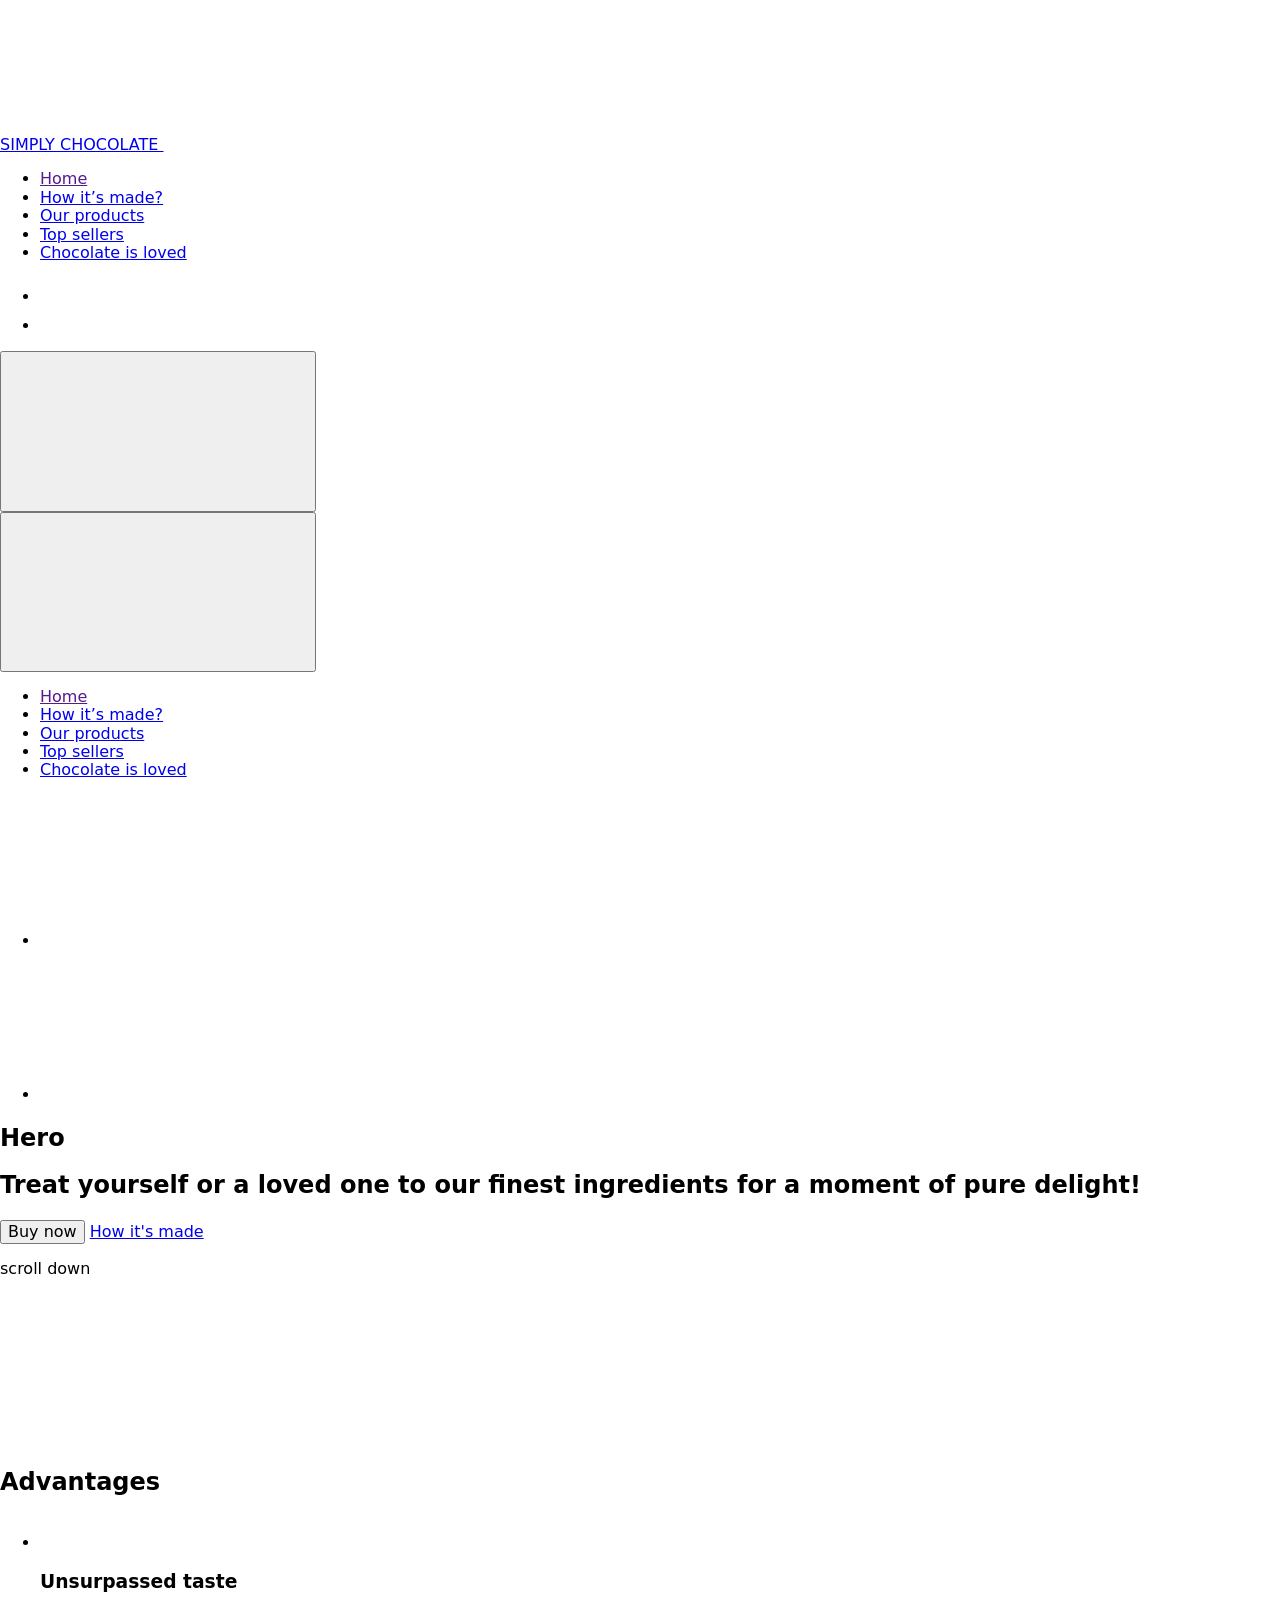
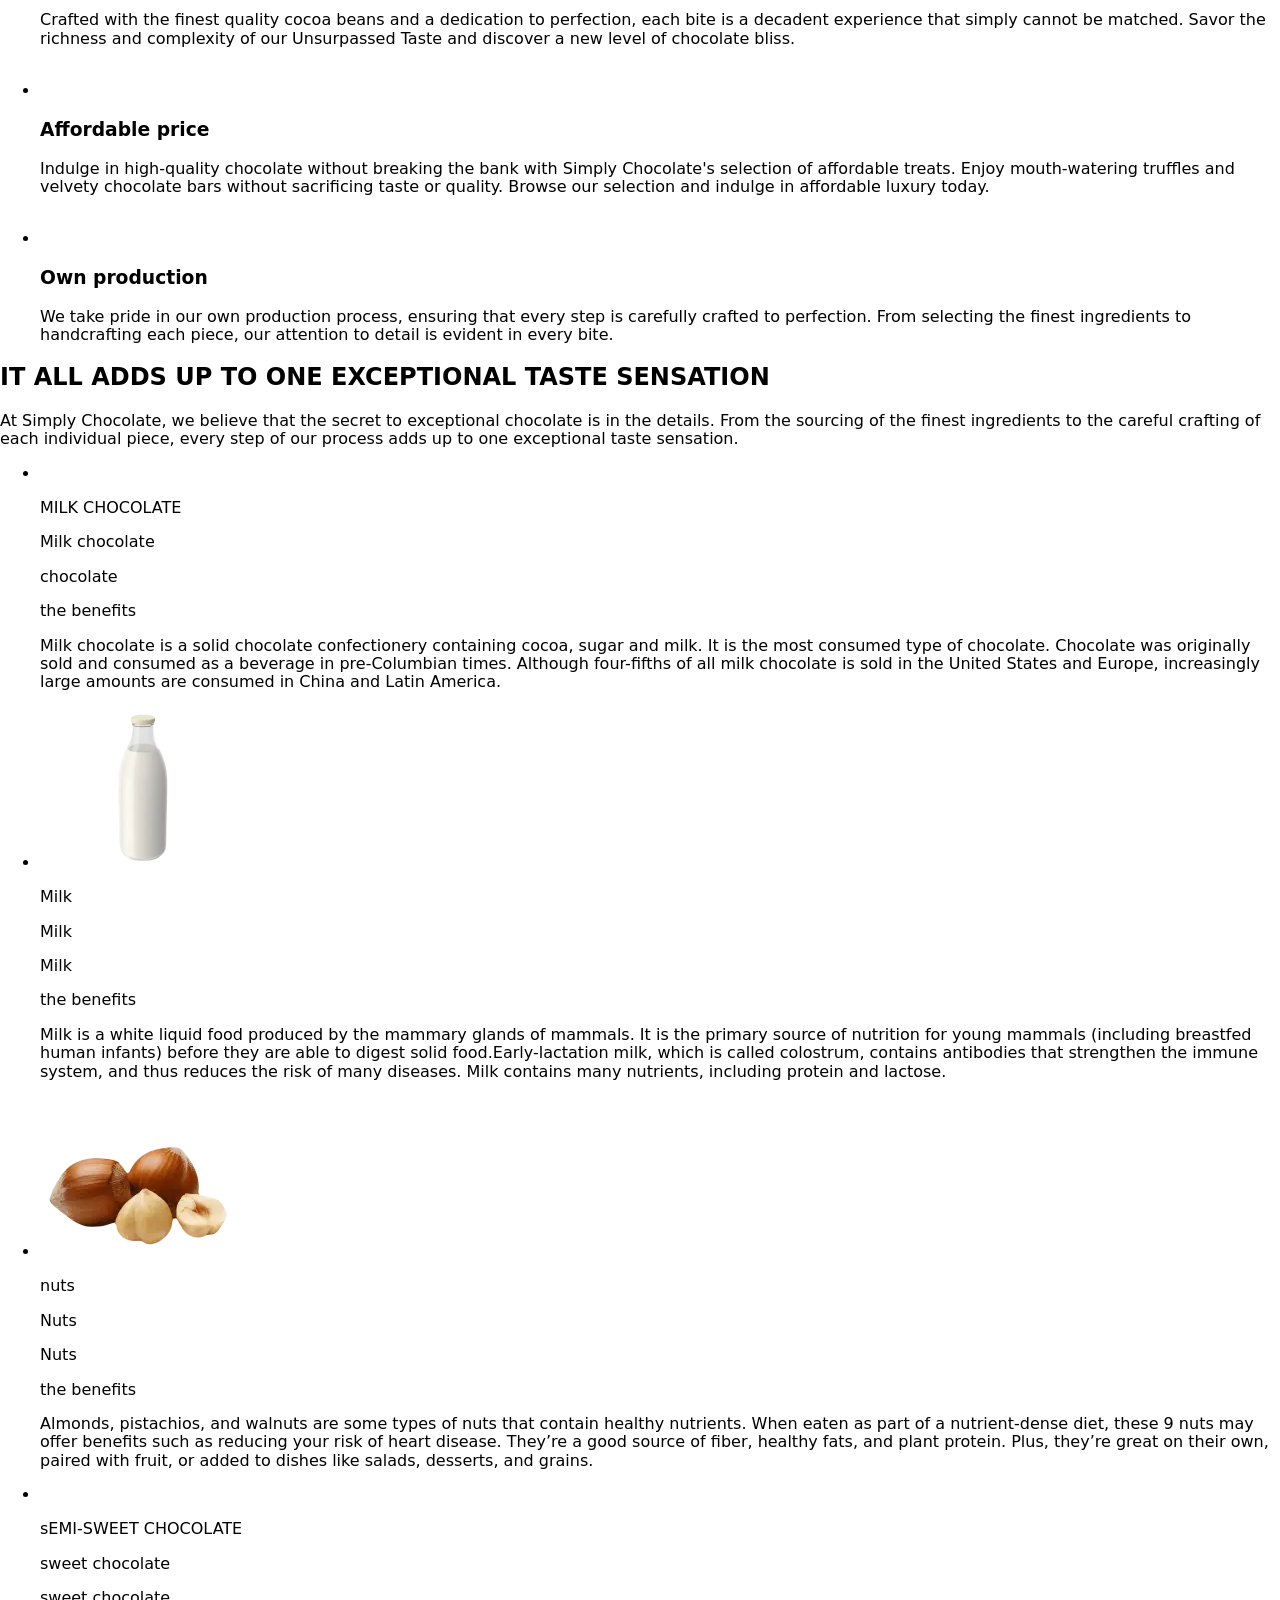
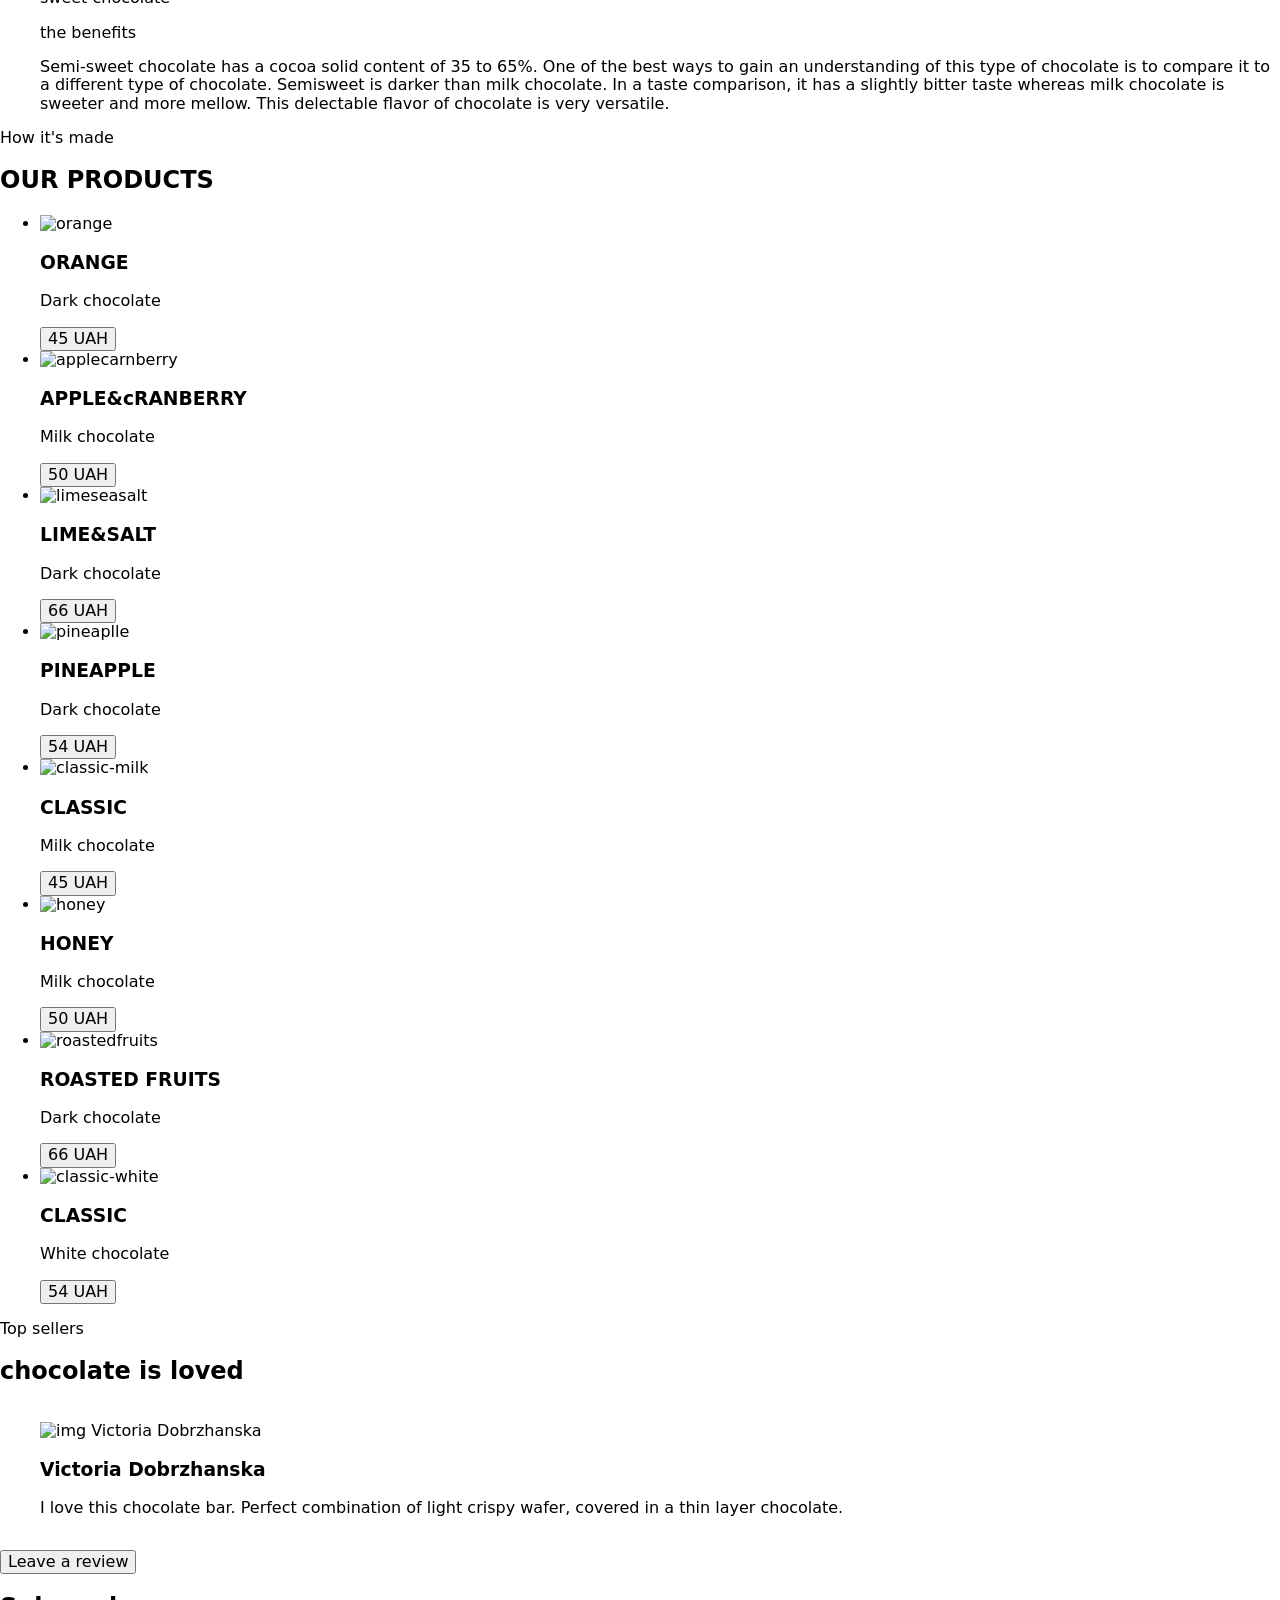
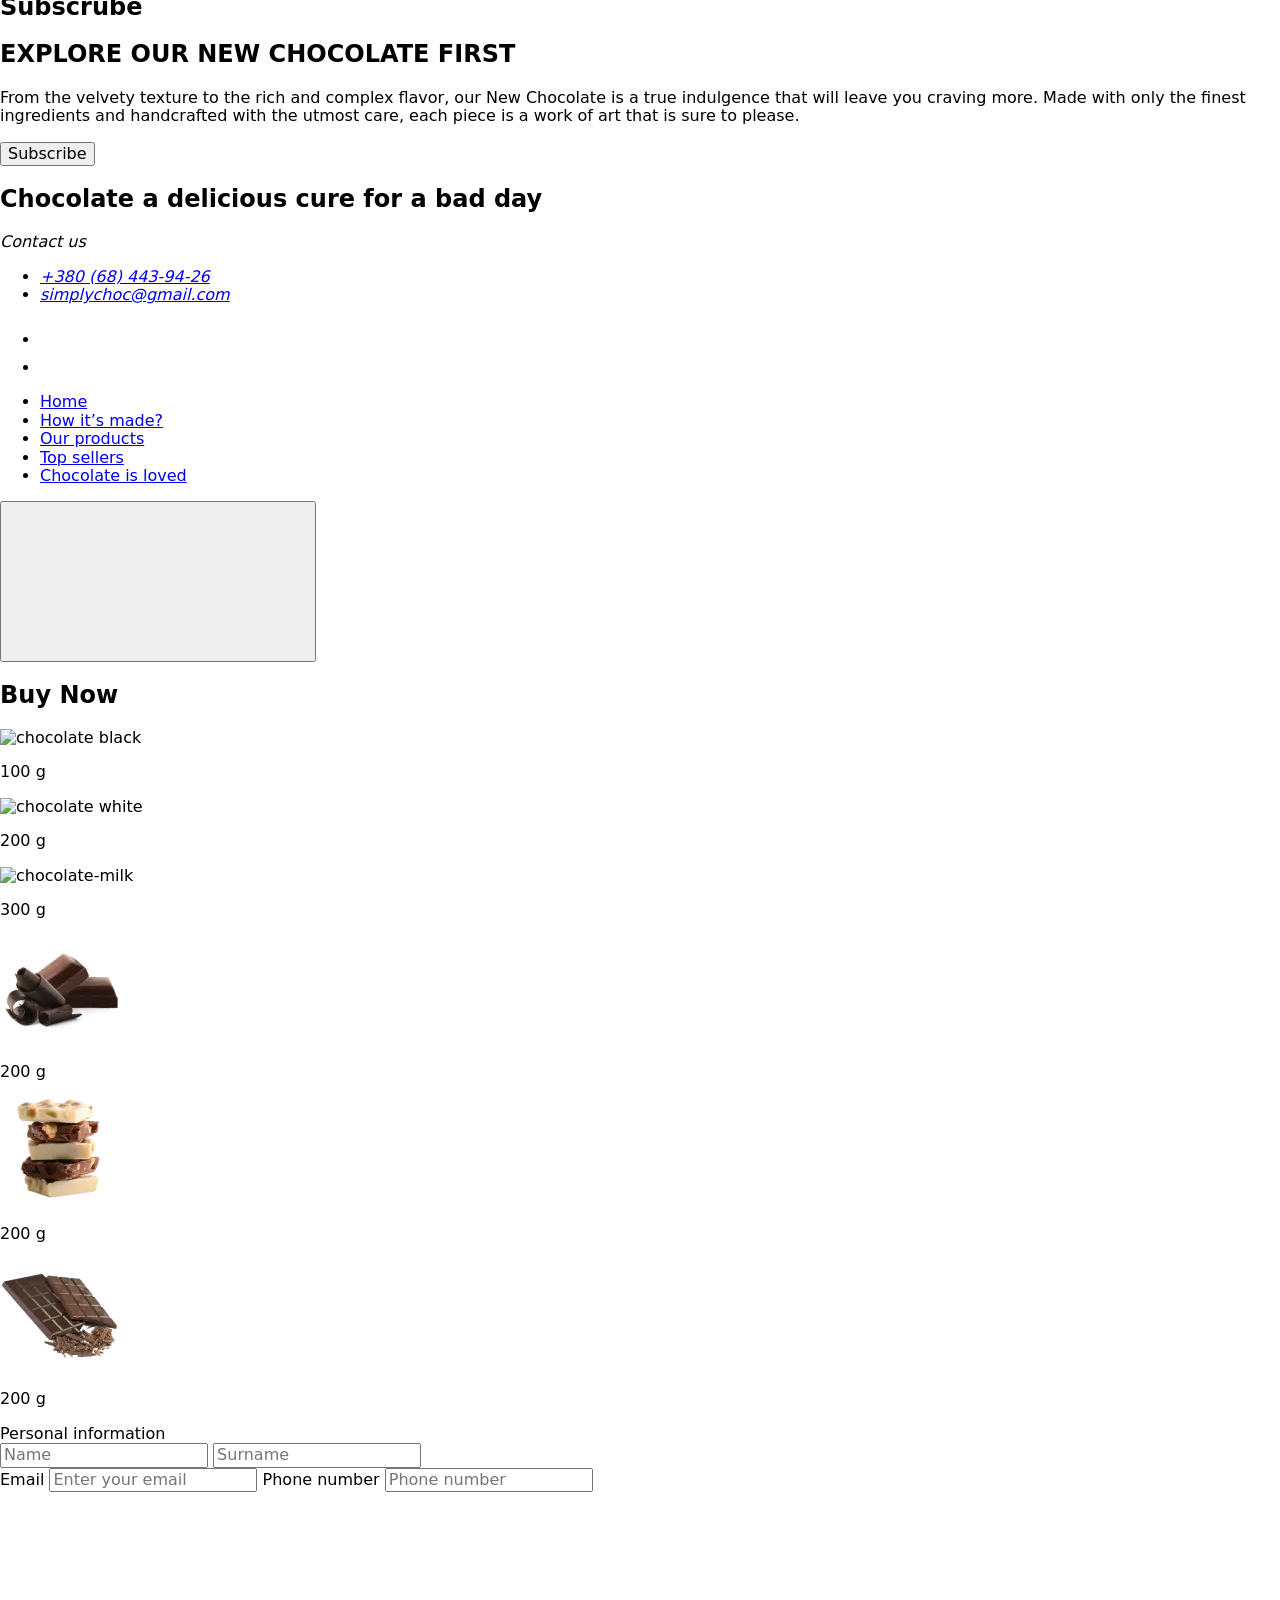
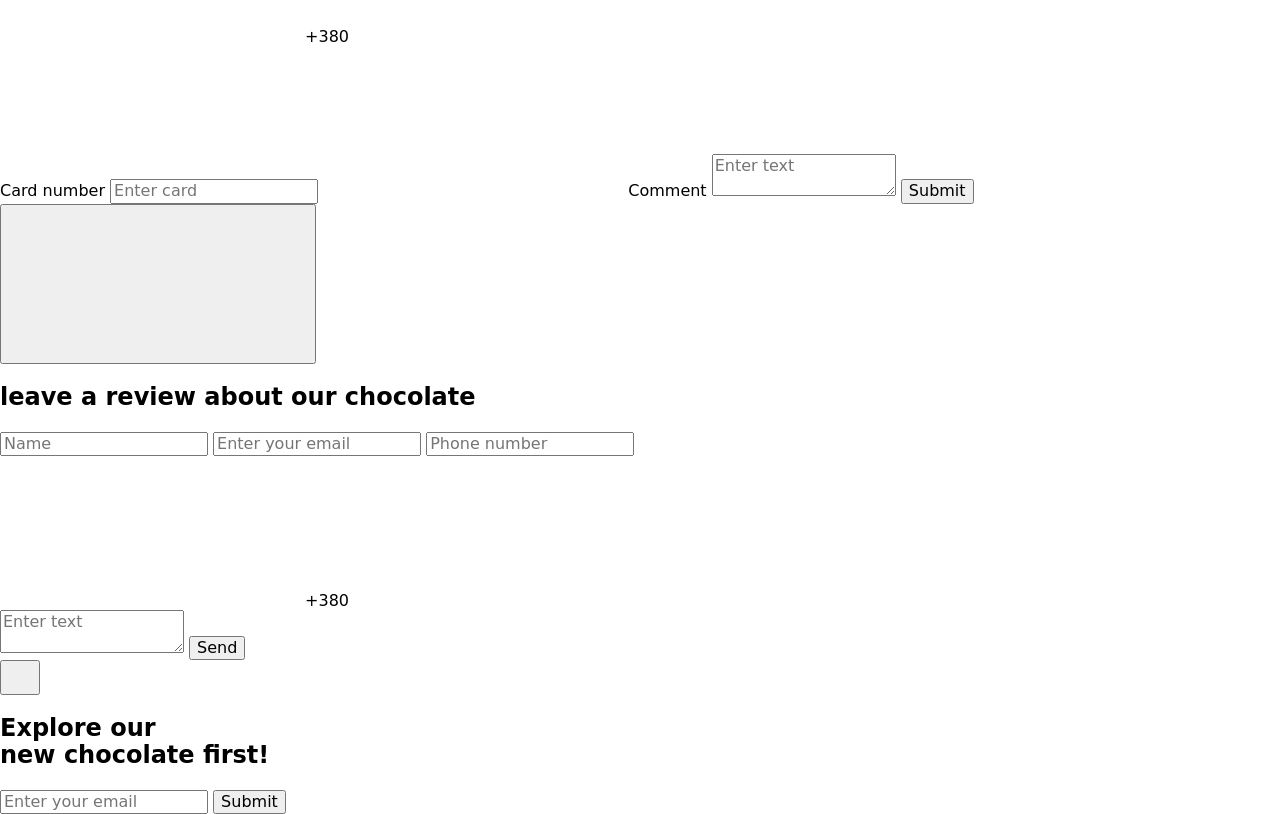
==== index.html @ 829ab4ea "Deploying to gh-pages from @ vladkovalynskyi/test@9fe7ad934f8f962801a55e5bff241737b03ecac0 🚀" ====
<!DOCTYPE html>
<html lang="en">

<head>
  <meta charset="UTF-8" />
  <meta http-equiv="X-UA-Compatible" content="IE=edge" />
  <link rel="icon" type="image/svg+xml" href="/test/assets/favicon-68cac2d6.svg" />
  <meta name="viewport" content="width=device-width, initial-scale=1.0" />
  <meta name="description" content="Simply Chocolate" />
  <title>Simply Chocolate</title>
  <link rel="preconnect" href="https://fonts.googleapis.com" />
  <link rel="preconnect" href="https://fonts.gstatic.com" crossorigin />
  <link href="https://fonts.googleapis.com/css2?family=Montserrat:ital,wght@0,400;0,500;0,600;0,700;1,700&display=swap"
    rel="stylesheet" />
  <link rel="stylesheet"
    href="https://cdnjs.cloudflare.com/ajax/libs/modern-normalize/1.1.0/modern-normalize.min.css" />
  <link rel="stylesheet" href="https://cdn.jsdelivr.net/npm/swiper@9/swiper-bundle.min.css" />
  
  <script type="module" crossorigin src="/test/assets/index-e2291ae5.js"></script>
  <link rel="stylesheet" href="/test/assets/index-2655c0ce.css">
</head>

<body style>
  <!-- Svitlana -->
<header class="header">
    <div class="header-container container">
        <a class="header-logo" href="./index.html">
            <span class="header-logo-select">SIMPLY&nbsp;</span>CHOCOLATE
            <svg class="header-logo-svg-choc">
                <use href="/test/assets/icons-90b5a94b.svg#logo-chocolate"></use>
            </svg></a>
        <nav class="header-nav">
            <ul class="header-nav-list">
                <Li class="header-nav-item">
                    <a class="header-nav-link" href="">Home</a>
                </Li>
                <li class="header-nav-item">
                    <a class="header-nav-link"  href="#how-its-made">How it’s made?</a>
                </li>
                <li class="header-nav-item">
                    <a class="header-nav-link" href="#our-products">Our products</a>
                </li>
                <li class="header-nav-item">
                    <a class="header-nav-link" href="#top-sellers">Top sellers</a>
                </li>
                <li class="header-nav-item">
                    <a class="header-nav-link" href="#chocolate-is-loved">Chocolate is loved</a>
                </li>
            </ul>          
        </nav>
        <ul class="header-soc-list">
            <li class="header-soc-item">
                <a class="header-soc-link" href="https://www.instagram.com/" target="_blank" title="Instagram">
                    <svg class="header-soc-icon" width="24" height="24">
                        <use href="/test/assets/icons-90b5a94b.svg#instagram"></use>
                    </svg>
                </a>
            </li>
            <li class="header-soc-item">
                <a class="header-soc-link" href="https://twitter.com/" target="_blank" title="Twitter">
                    <svg class="header-soc-icon" width="24" height="24">
                        <use href="/test/assets/icons-90b5a94b.svg#twitter"></use>
                    </svg>
                </a>
            </li>
        </ul>

        <button type="button" class="header-btn-ham js-open-menu">
            <svg class="header-btn-ham-svg">
                <use href="/test/assets/icons-90b5a94b.svg#menu-hamburger"></use>
            </svg>
        </button>

        <!-- HEDER-MODAL-MENU -->
        <div class="header-modal-menu js-menu-container">
            <div class="header-modal-menu-container">
            <button class="header-btn-close js-close-menu" type="button">
                <svg class="heder-close-icon">
                    <use href="/test/assets/icons-90b5a94b.svg#close-btn"></use>
                </svg>
            </button>
            <nav class="header-nav-modal">
                <ul class="header-nav-modal-list">
                    <Li class="header-nav-modal-item">
                        <a class="header-nav-modal-link" href="">Home</a>
                    </Li>
                    <li class="header-nav-modal-item">
                        <a class="header-nav-modal-link" href="#How-it’s-made?">How it’s made?</a>
                    </li>
                    <li class="header-nav-modal-item">
                        <a class="header-nav-modal-link" href="#Our-products">Our products</a>
                    </li>
                    <li class="header-nav-modal-item">
                        <a class="header-nav-modal-link" href="#Top-sellers">Top sellers</a>
                    </li>
                    <li class="header-nav-modal-item">
                        <a class="header-nav-modal-link" href="#Chocolate-is-loved">Chocolate is loved</a>
                    </li>
                </ul>
            </nav>
            <ul class="header-soc-modal-list">
                <li class="header-soc-modal-item">
                    <a class="header-soc-modal-link" href="https://www.instagram.com/" target="_blank" title="Instagram">
                        <svg class="header-soc-modal-icon">
                            <use class="header-soc-modal-use" href="/test/assets/icons-90b5a94b.svg#instagram"></use>
                        </svg>
                    </a>
                </li>
                <li class="header-soc-modal-item">
                    <a class="header-soc-modal-link" href="https://twitter.com/" target="_blank" title="Twitter">
                        <svg class="header-soc-modal-icon">
                            <use href="/test/assets/icons-90b5a94b.svg#twitter"></use>
                        </svg>
                    </a>
                </li>
            </ul>
            </div>
        </div>


    </div>
    </header>


  <main>
    <!-- Loads the specified .html file -->
    <section class="section hero" id="hero">
  <div class="container">
    <h1 class="visually-hidden">Hero</h1>
    <div class="hero-img">
      <div class="hero-blocks">
        <h2 class="hero-blocks-text">
          Treat yourself or a loved one to our finest ingredients for a moment
          of pure delight!
        </h2>
        <div class="hero-btnsscroll">
          <div class="hero-btnsscroll-btns">
            <button type="button" class="btnsscroll-btns-click-buy js-open-menu-buy" data-modal-open>
              Buy now
            </button>
            <a href="#how-its-made" class="btnsscroll-btns-section">How it's made</a>
          </div>
          <div class="hero-btnsscroll-btn">
            <p class="btnsscroll-btn-scroll-text">scroll down</p>
            <a href="#footer" class="scroll-down-link">
              <svg class="scroll-down-link-icon">
                <use href="/test/assets/icons-90b5a94b.svg#scroll"></use>
              </svg>
            </a>
          </div>
        </div>
      </div>
    </div>
  </div>
</section>
    <!-- Advantages -->
<section class="advantages-section">
  <div class="container">
    <h2 class="visually-hidden">Advantages</h2>
    <ul class="advantages-list">
      <li class="advantages-list-item">
        <div class="advantages-icon">
          <svg class="" width="32" height="32">
            <use href="/test/assets/icons-90b5a94b.svg#chocolate-bar"></use>
          </svg>
        </div>
        <h3 class="advantages-title">Unsurpassed taste</h3>
        <p class="advantages-subtitle">
          Crafted with the finest quality cocoa beans and a dedication to
          perfection, each bite is a decadent experience that simply cannot be
          matched. Savor the richness and complexity of our Unsurpassed Taste
          and discover a new level of chocolate bliss.
        </p>
      </li>
      <li class="advantages-list-item">
        <div class="advantages-icon">
          <svg class="" width="32" height="32">
            <use href="/test/assets/icons-90b5a94b.svg#coin"></use>
          </svg>
        </div>
        <h3 class="advantages-title">Affordable price</h3>
        <p class="advantages-subtitle">
          Indulge in high-quality chocolate without breaking the bank with
          Simply Chocolate's selection of affordable treats. Enjoy
          mouth-watering truffles and velvety chocolate bars without sacrificing
          taste or quality. Browse our selection and indulge in affordable
          luxury today.
        </p>
      </li>
      <li class="advantages-list-item">
        <div class="advantages-icon">
          <svg class="" width="32" height="32">
            <use href="/test/assets/icons-90b5a94b.svg#spoon"></use>
          </svg>
        </div>
        <h3 class="advantages-title">Own production</h3>
        <p class="advantages-subtitle">
          We take pride in our own production process, ensuring that every step
          is carefully crafted to perfection. From selecting the finest
          ingredients to handcrafting each piece, our attention to detail is
          evident in every bite.
        </p>
      </li>
    </ul>
  </div>
</section>

    <link rel="stylesheet" href="../css/unique-components.css" />
<section class="section">
  <div class="container">
    <h2 class="components-main-title">
      IT ALL ADDS UP TO ONE EXCEPTIONAL
      <span class="components-main-title-taste">TASTE</span> SENSATION
    </h2>
    <p class="components-main-desc">
      At Simply Chocolate, we believe that the secret to exceptional chocolate
      is in the details. From the sourcing of the finest ingredients to the
      careful crafting of each individual piece, every step of our process adds
      up to one exceptional taste sensation.
    </p>
    <ul class="components-list">
      <li class="components-item">
        <div class="components-article">
          <div class="components-thumb">
            <picture>
              <source
                srcset="/test/assets/chocolate@1x-40fee9e7.webp 1x, /test/assets/chocolate@2x-833dd696.webp 2x"
                media="(max-width:1199px)"
              />
              <source
                srcset="/test/assets/chocolate-desctop@1x-dcfb5660.webp 1x, /test/assets/chocolate-desctop@2x-eb149bcf.webp 2x"
                media="(min-width:1200px)"
              />
              <img
                src="/test/assets/chocolate@1x-40fee9e7.webp"
                alt="Chocolate"
                class="components-images"
              />
            </picture>
            <p class="components-title">MILK CHOCOLATE</p>
          </div>
          <div class="components-overlay">
            <div class="component-scroll">
              <p class="components-overlay-title">Milk chocolate</p>
              <div class="components-overlay-btn">
                <p class="components-overlay-first">chocolate</p>
                <p class="components-overlay-second">the benefits</p>
              </div>
            </div>

            <p class="components-overlay-text">
              Milk chocolate is a solid chocolate confectionery containing
              cocoa, sugar and milk. It is the most consumed type of chocolate.
              Chocolate was originally sold and consumed as a beverage in
              pre-Columbian times. Although four-fifths of all milk chocolate is
              sold in the United States and Europe, increasingly large amounts
              are consumed in China and Latin America.
            </p>
          </div>
        </div>
      </li>
      <li class="components-item">
        <div class="components-article">
          <div class="components-thumb components-thumb-milk">
            <picture>
              <source
                srcset="[data-uri] 1x, [data-uri] 2x"
                media="(max-width:1199px)"
              />
              <source
                srcset="[data-uri] 1x, [data-uri] 2x"
                media="(min-width:1200px)"
              />
              <img
                src="/test/assets/chocolate@1x-40fee9e7.webp"
                alt="Milk"
                class="components-images"
              />
            </picture>
            <p class="components-title components-title-milk">Milk</p>
          </div>
          <div class="components-overlay">
            <p class="components-overlay-title">Milk</p>
            <div class="components-overlay-btn">
              <p class="components-overlay-first">Milk</p>
              <p class="components-overlay-second">the benefits</p>
            </div>
            <p class="components-overlay-text">
              Milk is a white liquid food produced by the mammary glands of
              mammals. It is the primary source of nutrition for young mammals
              (including breastfed human infants) before they are able to digest
              solid food.Early-lactation milk, which is called colostrum,
              contains antibodies that strengthen the immune system, and thus
              reduces the risk of many diseases. Milk contains many nutrients,
              including protein and lactose.
            </p>
          </div>
        </div>
      </li>
      <li class="components-item components-order-three">
        <div class="components-article">
          <div class="components-thumb components-thumb-nuts">
            <picture>
              <source
                srcset="[data-uri] 1x, /test/assets/nuts@2x-448c3fd7.webp 2x"
                media="(max-width:1199px)"
              />
              <source
                srcset="[data-uri] 1x, /test/assets/nuts-desctop@2x-be4c353f.webp 2x"
                media="(min-width:1200px)"
              />
              <img
                src="/test/assets/chocolate@1x-40fee9e7.webp"
                alt="Nuts"
                class="components-images"
              />
            </picture>
            <p class="components-title components-title-nuts">nuts</p>
          </div>
          <div class="components-overlay">
            <p class="components-overlay-title">Nuts</p>
            <div class="components-overlay-btn">
              <p class="components-overlay-first">Nuts</p>
              <p class="components-overlay-second">the benefits</p>
            </div>
            <p class="components-overlay-text">
              Almonds, pistachios, and walnuts are some types of nuts that
              contain healthy nutrients. When eaten as part of a nutrient-dense
              diet, these 9 nuts may offer benefits such as reducing your risk
              of heart disease. They’re a good source of fiber, healthy fats,
              and plant protein. Plus, they’re great on their own, paired with
              fruit, or added to dishes like salads, desserts, and grains.
            </p>
          </div>
        </div>
      </li>
      <li class="components-item components-order-four">
        <div class="components-article">
          <div class="components-thumb components-thumb-milk">
            <picture>
              <source
                srcset="/test/assets/coffee@1x-7ff913c0.webp 1x, /test/assets/coffee@2x-ce7e4c53.webp 2x"
                media="(max-width:1199px)"
              />
              <source
                srcset="/test/assets/coffee-desctop@1x-3a0117a4.webp 1x, /test/assets/coffee-desctop@2x-f8bef6db.webp 2x"
                media="(min-width:1200px)"
              />
              <img
                src="/test/assets/chocolate@1x-40fee9e7.webp"
                alt="Coffee"
                class="components-images"
              />
            </picture>
            <p class="components-title components-title-milk">
              sEMI-SWEET CHOCOLATE
            </p>
          </div>
          <div class="components-overlay">
            <p class="components-overlay-title">sweet chocolate</p>
            <div class="components-overlay-btn">
              <p class="components-overlay-first">sweet chocolate</p>
              <p class="components-overlay-second">the benefits</p>
            </div>
            <p class="components-overlay-text">
              Semi-sweet chocolate has a cocoa solid content of 35 to 65%. One
              of the best ways to gain an understanding of this type of
              chocolate is to compare it to a different type of chocolate.
              Semisweet is darker than milk chocolate. In a taste comparison, it
              has a slightly bitter taste whereas milk chocolate is sweeter and
              more mellow. This delectable flavor of chocolate is very
              versatile.
            </p>
          </div>
        </div>
      </li>
    </ul>
  </div>
</section>

    <section>
    How it's made
</section>
    <section class="Our-products">
  <div class="container section">
    <h2>OUR PRODUCTS</h2>
    <ul>
      <li>
        <img
          src="/test/assets/orange-361f04a7.jpg"
          srcset="/test/assets/orange-361f04a7.jpg 1x, /test/assets/orange-2x-8291db3f.jpg 2x"
          alt="orange"
          width="230"
          height="201"
        />
        <h3>ORANGE</h3>
        <p>Dark chocolate</p>
        <button class="btn-price" type="button">45 UAH</button>
      </li>
      <li>
        <img
          src="/test/assets/apple-96a3d860.jpg"
          srcset="/test/assets/apple-96a3d860.jpg 1x, /test/assets/apple-2x-9e9f4c2c.jpg 2x"
          alt="applecarnberry"
          width="230"
          height="201"
        />
        <h3>APPLE&cRANBERRY</h3>
        <p>Milk chocolate</p>
        <button class="btn-price" type="button">50 UAH</button>
      </li>
      <li>
        <img
          src="/test/assets/lime-ea85bbc8.jpg"
          srcset="/test/assets/lime-ea85bbc8.jpg 1x, /test/assets/lime-2x-b627d88f.jpg 2x"
          alt="limeseasalt"
          width="230"
          height="201"
        />
        <h3>LIME&SALT</h3>
        <p>Dark chocolate</p>
        <button class="btn-price" type="button">66 UAH</button>
      </li>
      <li>
        <img
          src="/test/assets/pineapple-8ecd42ca.jpg"
          srcset="/test/assets/pineapple-8ecd42ca.jpg 1x, /test/assets/pineapple-2x-43929037.jpg 2x"
          alt="pineaplle"
          width="230"
          height="201"
        />
        <h3>PINEAPPLE</h3>
        <p>Dark chocolate</p>
        <button class="btn-price" type="button">54 UAH</button>
      </li>
      <li>
        <img
          src="/test/assets/classic-milk-cca0a200.jpg"
          srcset="/test/assets/classic-milk-cca0a200.jpg 1x, /test/assets/classic-milk-2x-b721b562.jpg 2x"
          alt="classic-milk"
          width="230"
          height="201"
        />
        <h3>CLASSIC</h3>
        <p>Milk chocolate</p>
        <button class="btn-price" type="button">45 UAH</button>
      </li>
      <li>
        <img
          src="/test/assets/honey-1057b68c.jpg"
          srcset="/test/assets/honey-1057b68c.jpg 1x, /test/assets/honey-2x-431322a5.jpg 2x"
          alt="honey"
          width="230"
          height="201"
        />
        <h3>HONEY</h3>
        <p>Milk chocolate</p>
        <button class="btn-price" type="button">50 UAH</button>
      </li>
      <li>
        <img
          src="/test/assets/roasted-18202d59.jpg"
          srcset="/test/assets/roasted-18202d59.jpg 1x, /test/assets/roasted-2x-aba7835f.jpg 2x"
          alt="roastedfruits"
          width="230"
          height="201"
        />
        <h3>ROASTED FRUITS</h3>
        <p>Dark chocolate</p>
        <button class="btn-price" type="button">66 UAH</button>
      </li>
      <li>
        <img
          src="/test/assets/classic-white-fc0c43ce.jpg"
          srcset="/test/assets/classic-white-fc0c43ce.jpg 1x, /test/assets/classic-white-2x-54e7d673.jpg 2x"
          alt="classic-white"
          width="230"
          height="201"
        />
        <h3>CLASSIC</h3>
        <p>White chocolate</p>
        <button class="btn-price" type="button">54 UAH</button>
      </li>
    </ul>
  </div>
</section>

    <section>Top sellers</section>

    <section id="chocolate-is-loved" class="section reviews">
    <div class="container container-reviews">
        <h2><span>chocolate</span> is loved</h2>
        <div class="swiper">
            <ul class="list-reviews swiper-wrapper">
                <li class="item-reviews swiper-slide">
                    <div class="position">
                        <img srcset="/test/assets/victoria@2x-9a168b69.png 2x" src="/test/assets/victoria-26994fef.png" alt="img Victoria Dobrzhanska">
                        <h3>Victoria Dobrzhanska</h3>
                    </div>
                    <p>I love this chocolate bar. Perfect combination of light crispy wafer, covered in a thin layer chocolate.</p>
                </li>
                <li class="item-reviews swiper-slide">
                    <div class="position">
                        <img srcset="/test/assets/nazar@2x-56e4d2db.png 2x" src="/test/assets/nazar-60a3a2df.png" alt="img Nazar Babenko">
                        <h3>Nazar Babenko</h3>
                    </div>
                    <p>This chocolate confection is a delight! A delight! The wafer is light and crisp, the hazelnut cream is smooth, and the chocolate is good.</p>
                </li>
                <li class="item-reviews swiper-slide">
                    <div class="position">
                        <img srcset="/test/assets/olena@2x-56ab040e.png 2x" src="/test/assets/olena-0b243c6a.png" alt="img Olena Kampusch">
                        <h3>Olena Kampusch</h3>
                    </div>
                    <p> Chocolate is a family favourite treat. Love the delicious smooth chocolate and the creaminess inside. The wafer is soft but crunchy.</p>
                </li>
                <li class="item-reviews swiper-slide">
                    <div class="position">
                        <img srcset="/test/assets/natalia@2x-5e13b95a.png 2x" src="/test/assets/natalia-80136bd7.png" alt="img Natalia Sus">
                        <h3>Natalia Sus</h3>
                    </div>
                    <p>The chocolate assortment was delicious. Both dark and milk chocolate pieces were smooth and just right on the sweetness level. </p>
                </li>
                <li class="item-reviews swiper-slide">
                    <div class="position">
                        <img srcset="/test/assets/danilo@2x-08391c34.png 2x" src="/test/assets/danilo-f5fad5d1.png" alt="img Danilo Nottingham">
                        <h3>Danilo Nottingham</h3>
                    </div>
                    <p>This is delicious. It so rich and flavorful you don&#39;t need to use as many. I love topping an apple with almond butter and these chips for a snack.</p>
                </li>
                <li class="item-reviews swiper-slide">
                    <div class="position">
                        <img srcset="/test/assets/irina@2x-8f1152e2.png 2x" src="/test/assets/irina-1460bcee.png" alt="img Irina Tydnyuk">
                        <h3>Irina Tydnyuk</h3>
                    </div>
                    <p>This is simply the best chocolate around, and I'm just thrilled to support a local company! Best local chocolate - world class :&#41;</p>
                </li>
            </ul>
            <!-- If we need pagination -->
            <div class="swiper-pagination"></div>
        </div>
        <button 
            type="button" 
            class="button-review js-open-menu-review" 
            >Leave a review
        </button>
    </div>
</section>

    <section class="subscribe">
  <h1 class="visually-hidden">Subscrube</h1>
  <div class="container container-subscribe">
    <h2 class="subscribe-title">EXPLORE OUR NEW CHOCOLATE FIRST</h2>
    <p class="subscribe-text">
      From the velvety texture to the rich and complex flavor, our New Chocolate
      is a true indulgence that will leave you craving more. Made with only the
      finest ingredients and handcrafted with the utmost care, each piece is a
      work of art that is sure to please.
    </p>
    <button
      class="subscribe-button button js-open-menu-subscribe"
      type="button"
      data-modal-open
    >
      Subscribe
    </button>
  </div>
</section>

  </main>

  <footer class="footer" id="footer">
  <div class="container">
    <div class="footer-top">
      <h2 class="footer-heading">
        <span>Chocolate</span> a delicious cure for a bad day
      </h2>
      <div class="footer-top-wrap">
        <address class="footer-address">
          <p class="footer-address-title">Contact us</p>
          <ul class="footer-address-list">
            <li class="footer-address-item">
              <a class="footer-address-link" href="tel:+380684439426"
                >+380 (68) 443-94-26</a
              >
            </li>
            <li class="footer-address-item">
              <a class="footer-address-link" href="mailto:simplychoc@gmail.com"
                >simplychoc@gmail.com</a
              >
            </li>
          </ul>
        </address>
        <ul class="footer-soc-list">
          <li class="footer-soc-item">
            <a
              class="footer-soc-link"
              href="https://www.instagram.com/"
              target="_blank"
              title="Instagram"
            >
              <svg class="footer-soc-icon" width="24" height="24">
                <use href="/test/assets/icons-90b5a94b.svg#instagram"></use>
              </svg>
            </a>
          </li>
          <li class="footer-soc-item">
            <a
              class="footer-soc-link"
              href="https://twitter.com/"
              target="_blank"
              title="Twitter"
            >
              <svg class="footer-soc-icon" width="24" height="24">
                <use href="/test/assets/icons-90b5a94b.svg#twitter"></use>
              </svg>
            </a>
          </li>
        </ul>
      </div>
    </div>
    <div class="footer-bottom">
      <nav class="footer-nav">
        <ul class="footer-nav-list">
          <li class="footer-nav-item">
            <a class="footer-nav-link" href="./index.html">Home</a>
          </li>
          <li class="footer-nav-item">
            <a class="footer-nav-link" href="#how-its-made">How it’s made?</a>
          </li>
          <li class="footer-nav-item">
            <a class="footer-nav-link" href="#our-products">Our products</a>
          </li>
          <li class="footer-nav-item">
            <a class="footer-nav-link" href="#top-sellers">Top sellers</a>
          </li>
          <li class="footer-nav-item">
            <a class="footer-nav-link" href="#chocolate-is-loved"
              >Chocolate is loved</a
            >
          </li>
        </ul>
      </nav>
    </div>
  </div>
</footer>


  <!-- MODAL WINDOWS -->
  <div class="buy-now-backdrop is-hidden js-buy-now">
  <div class="buy-now-modal">
    <button type="button" class="buy-now-btn-close js-close-menu-buy">
      <svg class="buy-now-icon-close">
        <use href="/test/assets/icons-90b5a94b.svg#close-btn"></use>
      </svg>
    </button>
    <h2 class="buy-now-title">
      Buy <span class="buy-now-title-second">Now</span>
    </h2>
    <div class="buy-now-slider-container">
      <div class="buy-now-slider">
        <div class="buy-now-slider-item">
          <picture>
            <source
              type="image/webp"
              srcset="/test/assets/black-f534813c.webp 1x, /test/assets/black2x-b670bbf1.webp 2x"
            />
            <source
              type="image/png"
              src="/img/modal/modal-buy-now/chocolate-black.png"
            />
            <img
              src="/img/modal/modal-buy-now/black.webp 1x"
              alt="chocolate black"
            />
          </picture>
          <p class="buy-now-slider-text">100 g</p>
        </div>
        <div class="slider-item">
          <picture>
            <source
              type="image/webp"
              srcset="/test/assets/chocolate-white@1x-9520c230.webp 1x, /test/assets/chocolate-white@2x-5a2f2507.webp 2x"
            />
            <source
              type="image/png"
              src="/test/assets/chocolate-milk-c7411286.png"
            />
            <img
              src="/img/modal/modal-buy-now/chocolate-white@1x.webp 1x"
              alt="chocolate white"
            />
          </picture>
          <p class="buy-now-slider-text">200 g</p>
        </div>
        <div class="slider-item">
          <picture>
            <source
              type="image/webp"
              srcset="/test/assets/chocolate-milk@1x-0f0650d8.webp 1x, /test/assets/chocolate-milk@2x-cd42d48b.webp 2x"
            />
            <source
              type="image/png"
              src="/test/assets/chocolate-bar-b69f8fcb.png"
            />
            <img
              src="/img/modal/modal-buy-now/chocolate-milk@1x.webp 1x"
              alt="chocolate-milk"
            />
          </picture>
          <p class="buy-now-slider-text">300 g</p>
        </div>
      </div>
    </div>
    <div class="buy-now-image-container">
      <div class="buy-now-picture-container">
        <picture>
          <source
            type="image/webp"
            srcset="[data-uri] 1x, /test/assets/chocolate-black-tablet@2x-01d2d5e2.webp 2x"
          />
          <source
            type="image/png"
            src="/img/modal/modal-buy-now/cocolate-black.png"
          />
          <img
            src="/img/modal/modal-buy-now/chocolate-white@1x.webp 1x"
            alt="chocolate black"
          />
        </picture>
        <p class="buy-now-slider-text">200 g</p>
      </div>
      <div class="buy-now-picture-container">
        <picture>
          <source
            type="image/webp"
            srcset="[data-uri] 1x, /test/assets/chocolate-white-tablet@2x-bb2ab96a.webp 2x"
          />
          <source
            type="image/png"
            src="/img/modal/modal-buy-now/cocolate-milk.png"
          />
          <img
            src="/img/modal/modal-buy-now/chocolate-white@1x.webp 1x"
            alt="chocolate white"
          />
        </picture>
        <p class="buy-now-slider-text">200 g</p>
      </div>
      <div class="buy-now-picture-container">
        <picture>
          <source
            type="image/webp"
            srcset="[data-uri] 1x, /test/assets/chocolate-milk-tablet@2x-05331c98.webp 2x"
          />
          <source
            type="image/png"
            src="/test/assets/chocolate-bar-b69f8fcb.png"
          />
          <img
            src="/img/modal/modal-buy-now/chocolate-milk@1x.webp 1x"
            alt="chocolate milk"
          />
        </picture>
        <p class="buy-now-slider-text">200 g</p>
      </div>
    </div>
    <form class="buy-now-modal-form">
      <label class="buy-now-label">
        <span class="buy-now-label-title">Personal information</span>
        <div class="buy-now-for-input">
          <input
            type="text"
            name="user_name"
            required
            class="buy-now-label-input buy-now-first"
            placeholder="Name"
            pattern="^[a-zA-Zа-яА-Яі-Ії-Ї]+$"
            minlength="2"
          />
          <input
            type="text"
            name="user_surname"
            required
            class="buy-now-label-input buy-now-label-input-second"
            placeholder="Surname"
            pattern="^[a-zA-Zа-яА-Яі-Ії-Ї]+$"
            minlength="2"
          />
        </div>
      </label>
      <label class="buy-now-label">
        <span class="buy-now-label-title">Email</span>
        <input
          type="email"
          name="user_email"
          required
          class="buy-now-label-input buy-now-label-input-three"
          placeholder="Enter your email"
        />
      </label>
      <label class="buy-now-label">
        <span class="buy-now-label-title">Phone number</span>
        <span class="buy-now-label-phone-input"
          ><input
            type="tel"
            name="user-phone"
            required
            pattern="^[0-9]{2}-[0-9]{3}-[0-9]{2}-[0-9]{2}$"
            title="xx-xxx-xx-xx"
            class="buy-now-label-input buy-now-label-input-phone buy-now-label-input-three"
            placeholder="Phone number"
          />
          <div class="buy-now-phone-decor">
            <svg class="buy-now-label-icon">
              <use href="/test/assets/icons-90b5a94b.svg#ua-flag"></use>
            </svg>
            <span class="buy-now-label-phone-number">+380</span>
            <!-- <span class="buy-now-line"></span> -->
          </div>
        </span>
      </label>
      <label class="buy-now-label">
        <span class="buy-now-label-title">Card number</span>
        <span class="buy-now-label-input-cards">
          <input
            type="number"
            name="user-card"
            required
            pattern="^[0-9]{12}"
            title="xxxxxxxxxxxxxxxx"
            class="buy-now-label-input buy-now-label-input-cards buy-now-label-input-three"
            placeholder="Enter card"
          />
          <svg class="buy-now-icon-card">
            <use href="/test/assets/icons-90b5a94b.svg#mastercard"></use>
          </svg>
        </span>
      </label>
      <label class="buy-now-label">
        <span class="buy-now-label-title">Comment</span>
        <textarea
          name="user_message"
          placeholder="Enter text"
          class="buy-now-message"
        ></textarea>
      </label>
      <button type="submit" class="buy-now-btn-submit">Submit</button>
    </form>
  </div>
</div>

  
  <div class="review-backdrop is-hidden js-review">
    <div class="review-modal">
    <button type="button" class="buy-now-btn-close js-close-menu-review">
        <svg class="buy-now-icon-close">
            <use href="/test/assets/icons-90b5a94b.svg#close-btn"></use>
        </svg>
    </button>
        <h2>leave a review about <span class="buy-now-title-accent">our chocolate</span></h2>
        <form class="buy-now-modal-form">
            <label class="buy-now-label">
                <input
                    type="text"
                    name="user_name"
                    required
                    class="buy-now-label-input buy-now-first"
                    placeholder="Name"
                    pattern="^[a-zA-Zа-яА-Яі-Ії-Ї]+$"
                    minlength="2"
                />
            </label>
            <label class="buy-now-label">
                <input
                    type="email"
                    name="user_email"
                    required
                    class="buy-now-label-input buy-now-label-input-three"
                    placeholder="Enter your email"
                />
            </label>
            <label class="buy-now-label">
                <span class="buy-now-label-phone-input"
                ><input
                    type="tel"
                    name="user-phone"
                    required
                    pattern="^[0-9]{2}-[0-9]{3}-[0-9]{2}-[0-9]{2}$"
                    title="xx-xxx-xx-xx"
                    class="buy-now-label-input buy-now-label-input-phone buy-now-label-input-three"
                    placeholder="Phone number"
                />
                <div class="buy-now-phone-decor">
                    <svg class="buy-now-label-icon">
                    <use href="/test/assets/icons-90b5a94b.svg#ua-flag"></use>
                    </svg>
                    <span class="buy-now-label-phone-number">+380</span>
                    <span class="buy-now-line"></span>
                </div>
                </span>
            </label>
            <label class="buy-now-label">
                <textarea
                name="user_message"
                placeholder="Enter text"
                class="buy-now-message"
                ></textarea>
            </label>
            <button type="submit" class="buy-now-btn-submit">Send</button>
        </form>
    </div>
</div>

<!-- ==============js=================== -->
<script type="text/javascript" src="../js/modal-review.js"></script>

<script type="text/javascript" src="../js/modal.js"></script>

  
  <div class="subscribe-backdrop is-hidden js-subscribe">
  <div class="modal-subscribe">
    <button
      class="modal-subscribe-close-button js-close-menu-subscribe"
      type="button"
      aria-label="close subscribe modal window"
    >
      <svg class="modal-subscribe-close-icon" width="24" height="24">
        <use href="/test/assets/icons-90b5a94b.svg#close-btn"></use>
      </svg>
    </button>
    <div class="modal-subscribe-image"></div>
    <div class="modal-subscribe-wrap">
      <h2 class="modal-subscribe-title">
        Explore our <br /><span>new chocolate</span> first!
      </h2>
      <form class="modal-subscribe-form">
        <input
          class="modal-subscribe-input-field"
          type="email"
          name="user-email"
          aria-label="user-email"
          placeholder="Enter your email"
          required
        />
        <button class="modal-subscribe-submit-button" type="submit">
          Submit
        </button>
      </form>
    </div>
  </div>
</div>


  <script defer src="https://cdnjs.cloudflare.com/ajax/libs/body-scroll-lock/3.1.5/bodyScrollLock.min.js"
    integrity="sha512-HowizSDbQl7UPEAsPnvJHlQsnBmU2YMrv7KkTBulTLEGz9chfBoWYyZJL+MUO6p/yBuuMO/8jI7O29YRZ2uBlA=="
    crossorigin="anonymous"></script>
  <script src="https://code.jquery.com/jquery-3.6.4.min.js"></script>
  <script src="https://cdn.jsdelivr.net/npm/swiper@9/swiper-bundle.min.js"></script>
  
</body>

</html>
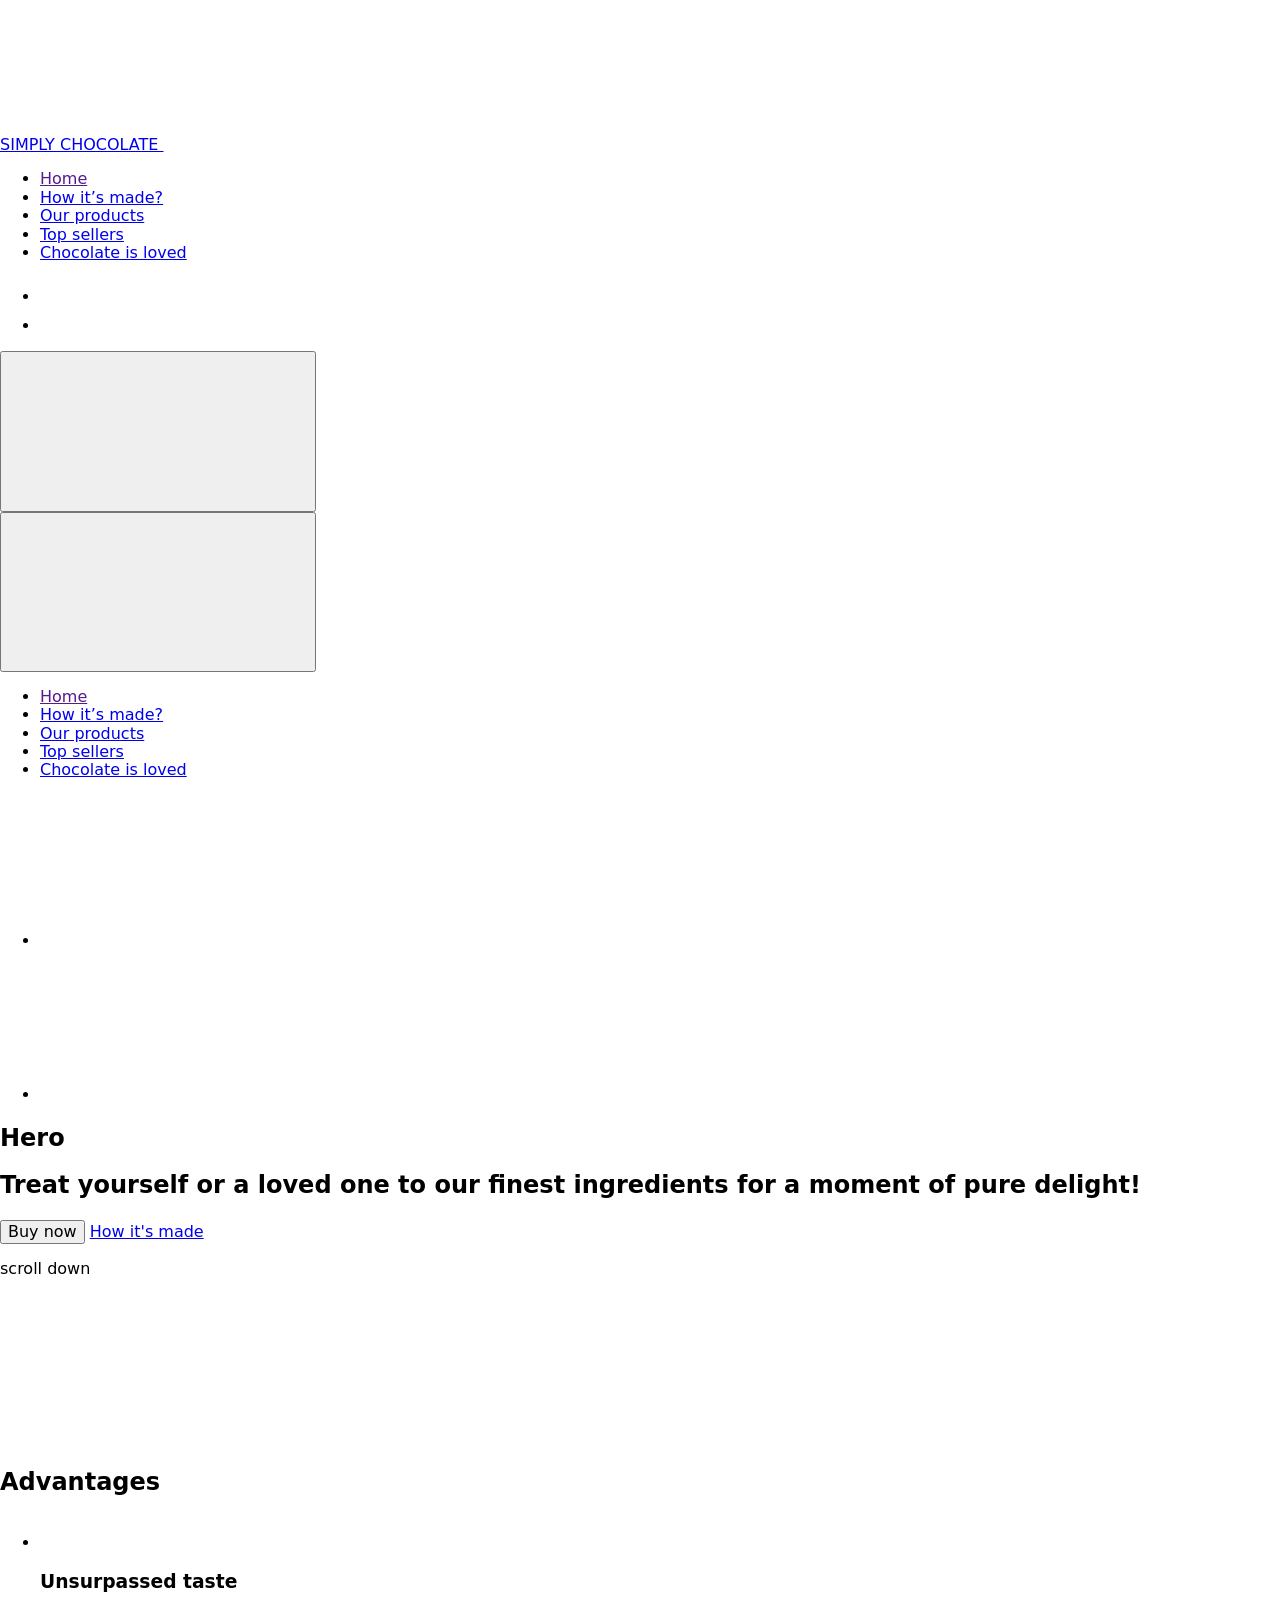
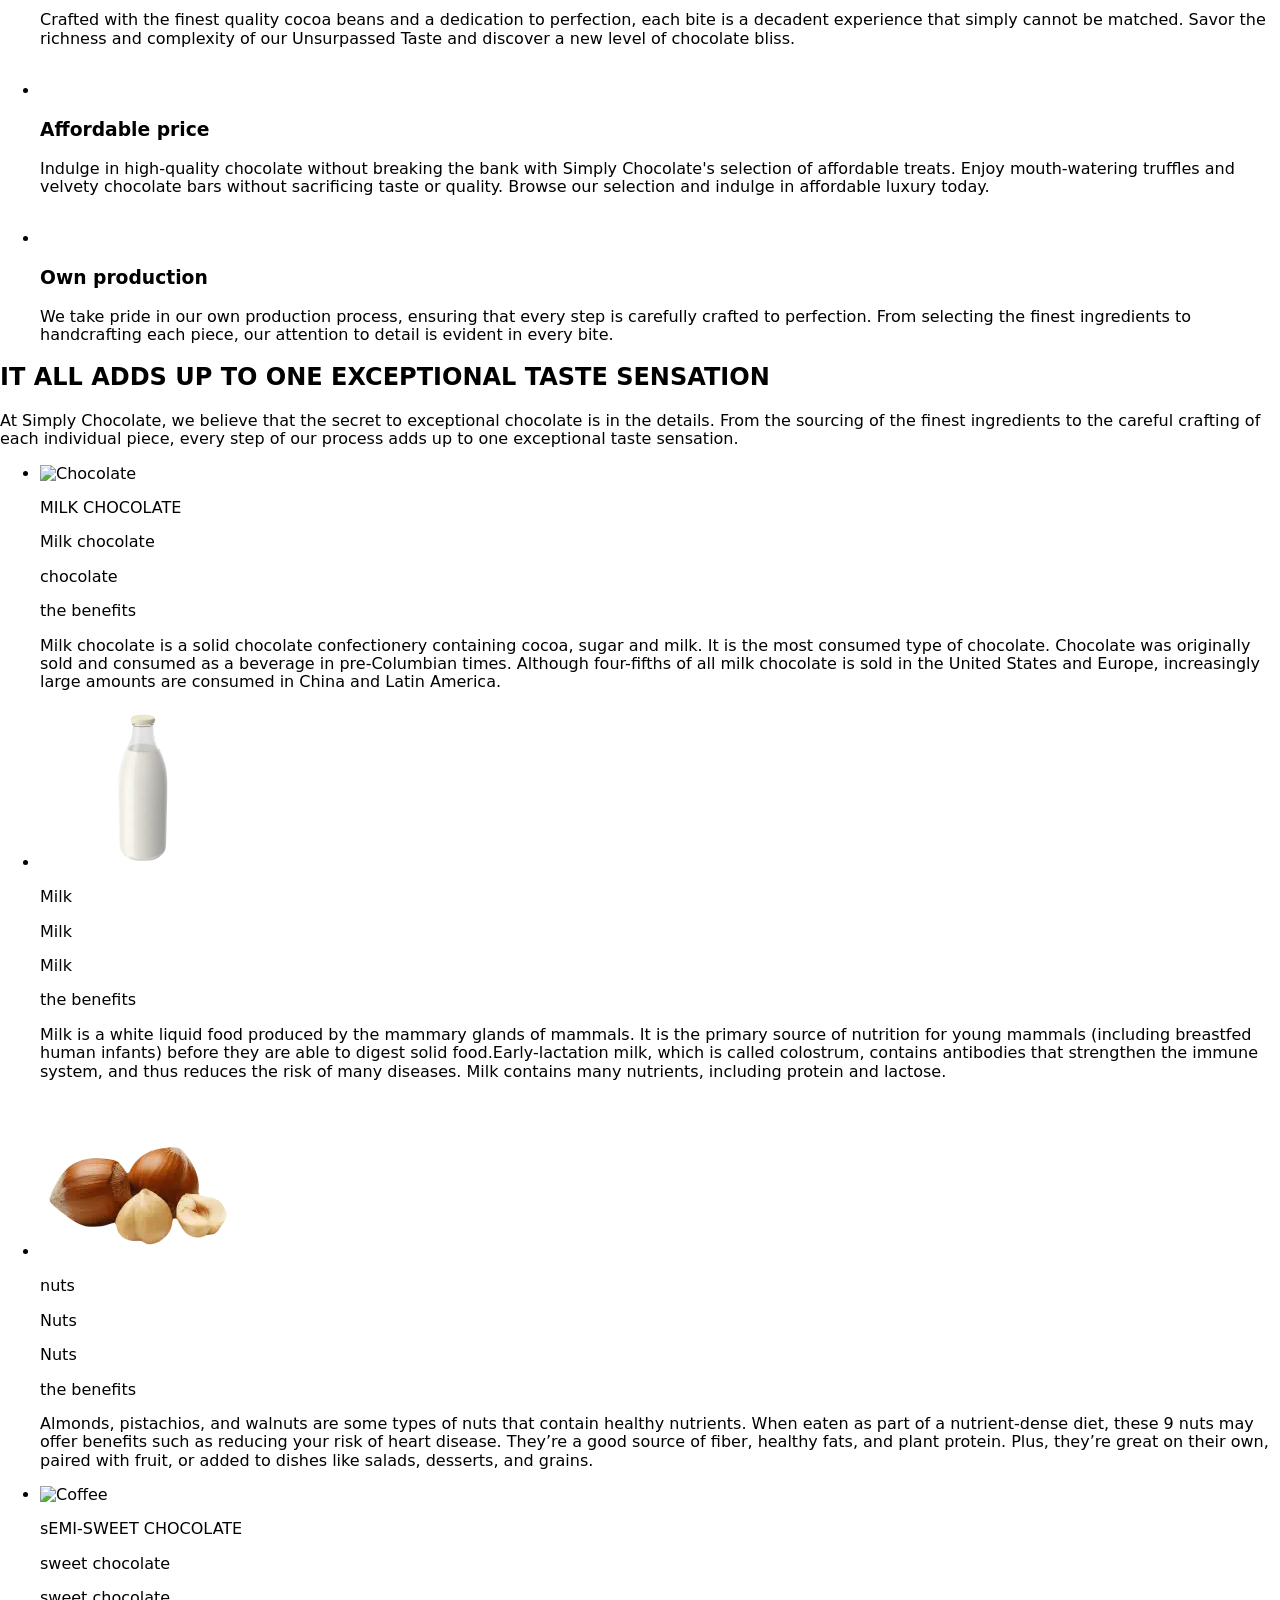
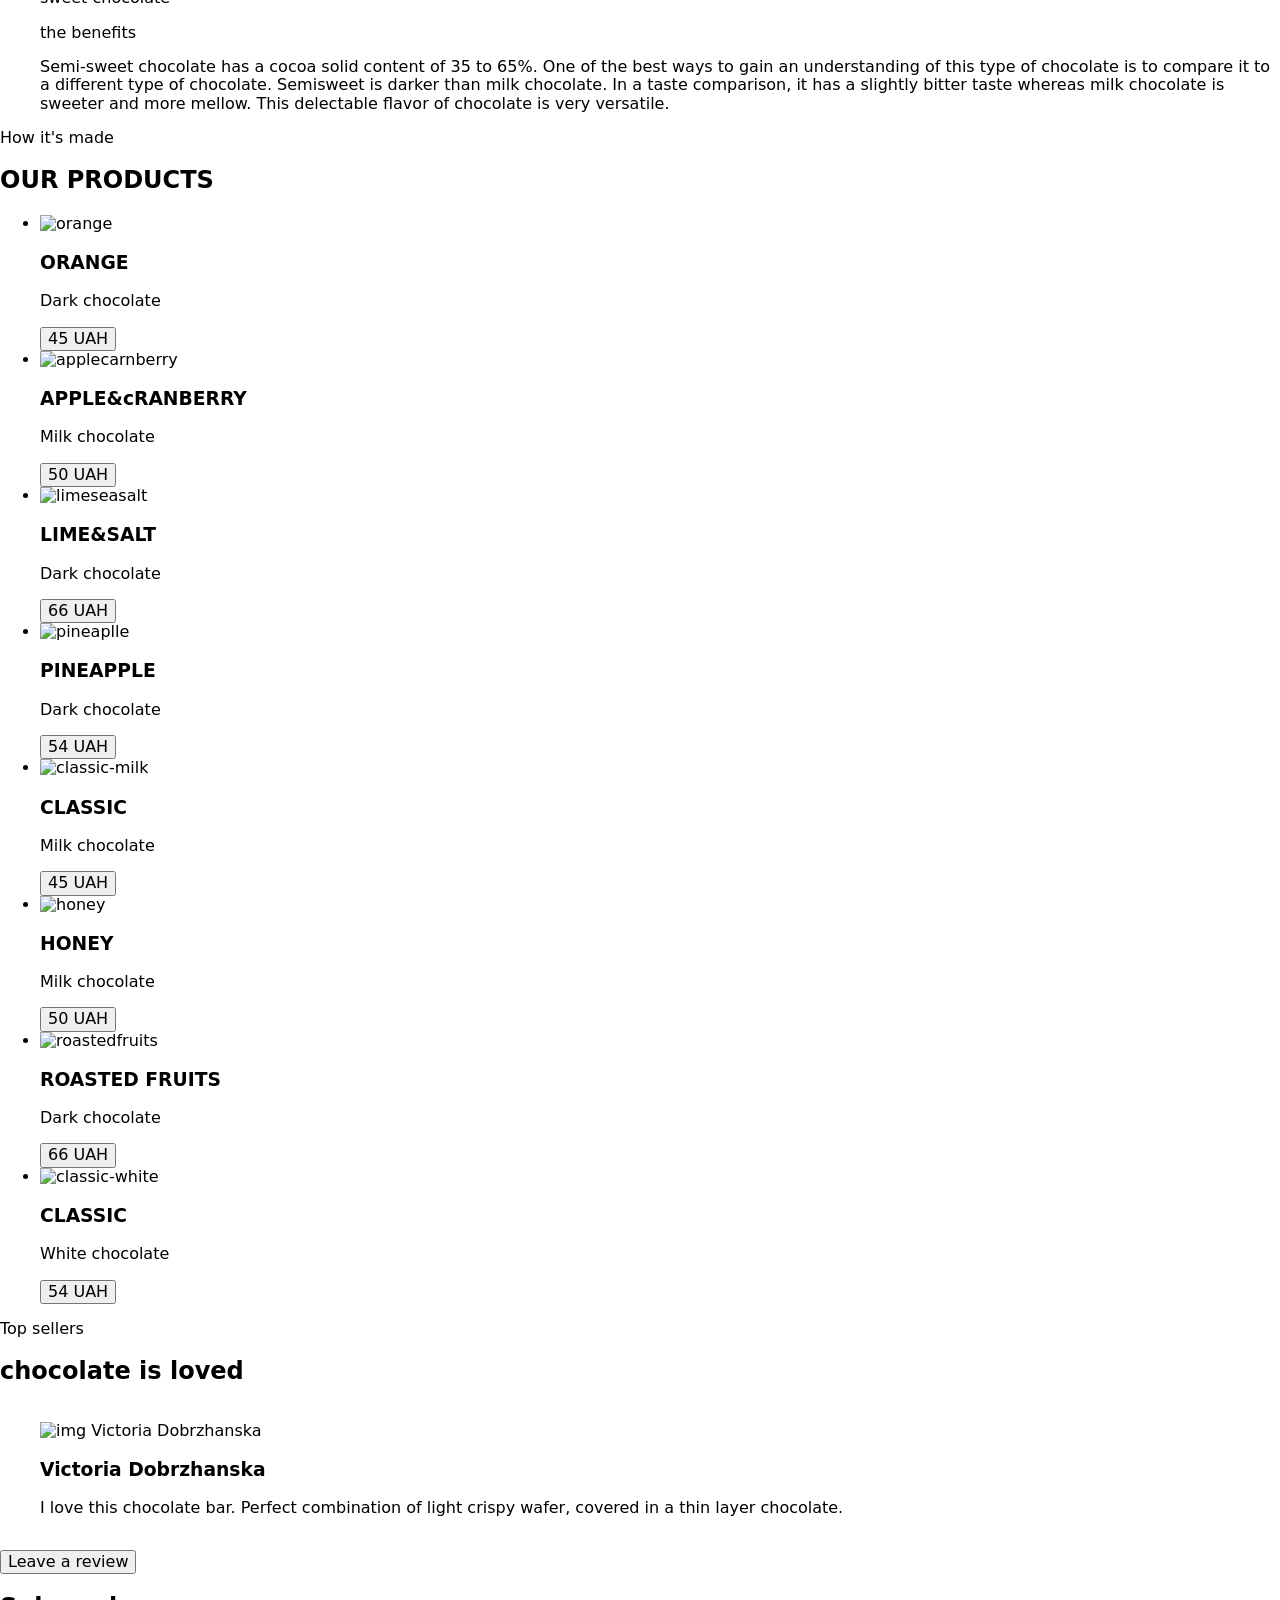
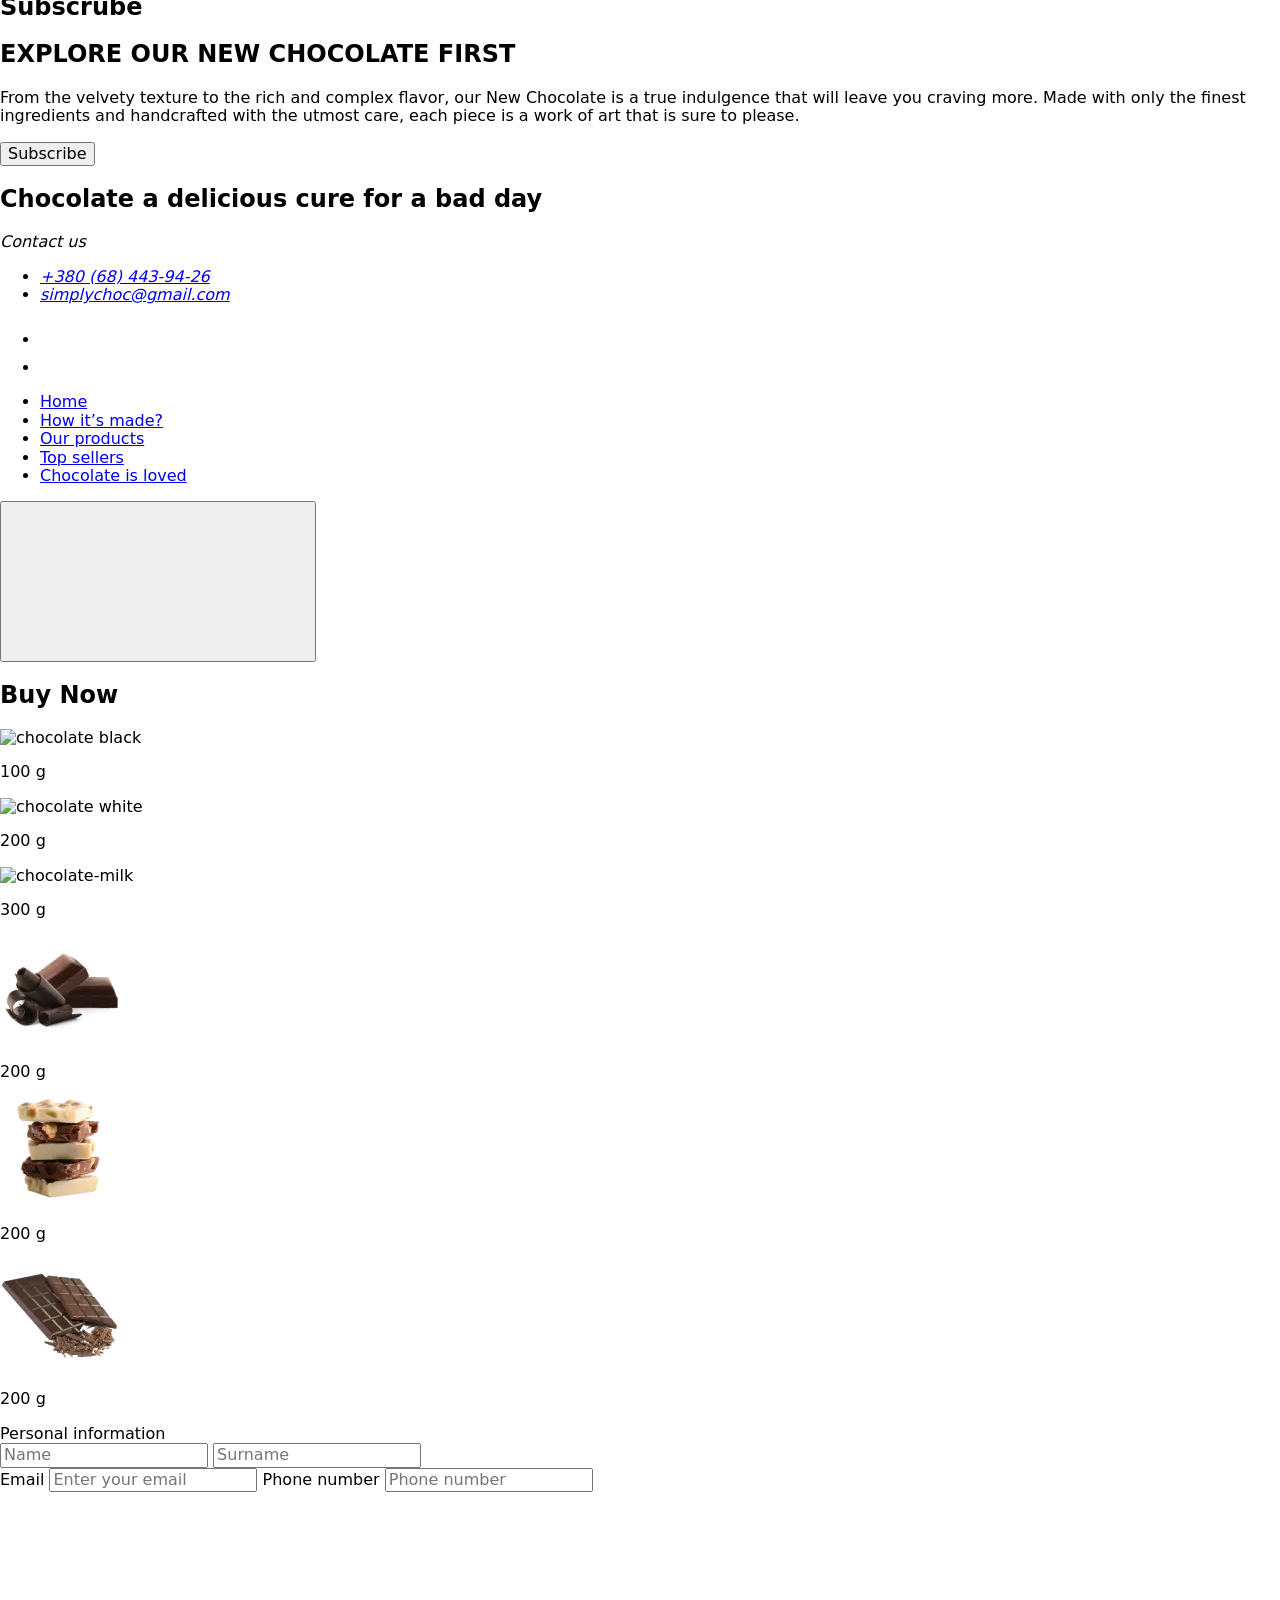
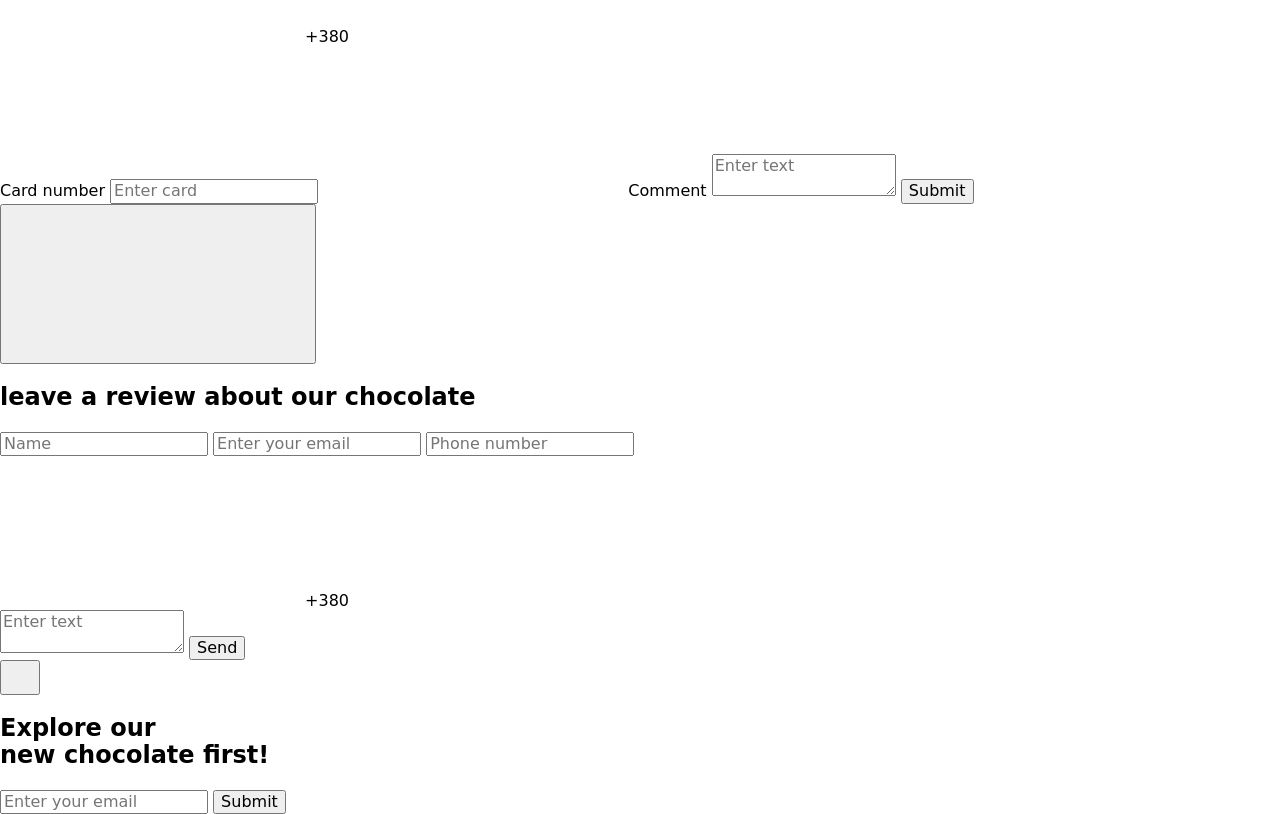
==== commit 72b7c250: "Deploying to gh-pages from @ vladkovalynskyi/test@b9878e1641f4a7676dbb282a5fd27fb314f88935 🚀" ====
--- a/index.html
+++ b/index.html
@@ -16,7 +16,7 @@
     href="https://cdnjs.cloudflare.com/ajax/libs/modern-normalize/1.1.0/modern-normalize.min.css" />
   <link rel="stylesheet" href="https://cdn.jsdelivr.net/npm/swiper@9/swiper-bundle.min.css" />
   
-  <script type="module" crossorigin src="/test/assets/index-e2291ae5.js"></script>
+  <script type="module" crossorigin src="/test/assets/index-515a5905.js"></script>
   <link rel="stylesheet" href="/test/assets/index-2655c0ce.css">
 </head>
 
